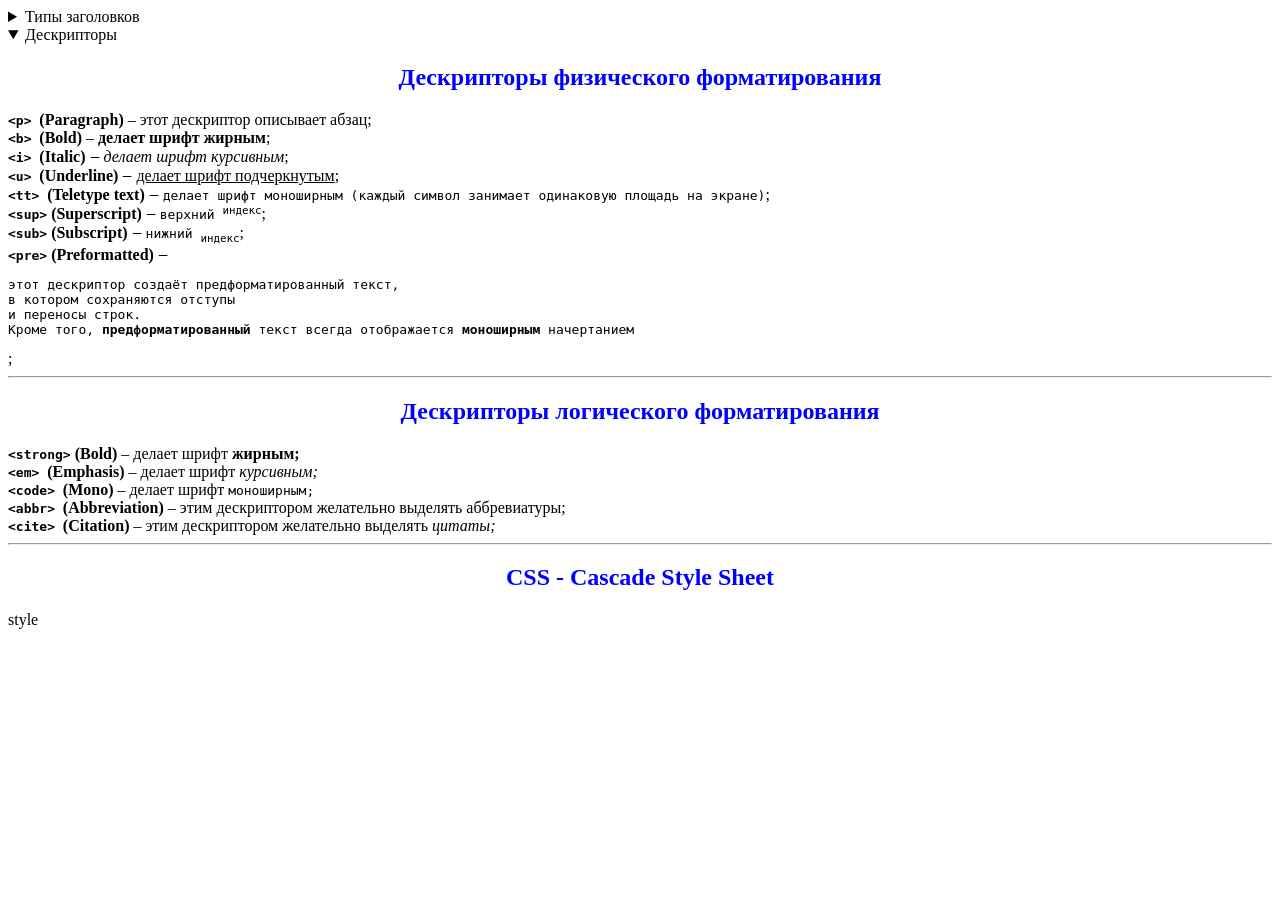
==== 00-intro/index.html @ 289a2c74 "Create 00-intro folder" ====
﻿<!DOCTYPE html>

<html lang="en" xmlns="http://www.w3.org/1999/xhtml">
<head>
    <meta charset="utf-8" />
    <title>HTML lesson 1</title>
	<link rel="icon" href="iconses.ico" >
    <style>
		h2,h4,h6
		{
			text-align:center;
			color:blue;
			font-family:Tahoma;
		}
		h4
		{
			color:darkgreen;
		}
	</style>
</head>
<body>
	<details>
		<summary>Типы заголовков</summary>
		<h1>Заголовок 1 - Заголовок первого уровня может быть только один на странице!!!</h1>
		<h2>Заголовок 2</h2>
		<h3>Заголовок 3</h3>
		<h4>Заголовок 4</h4>
		<h5>Заголовок 5</h5>
		<h6>Заголовок 6</h6>
		<p>Текст</p>
	</details>

	<details open>
		<summary>Дескрипторы</summary>
		<h2 >Дескрипторы физического форматирования</h2>
		<b><code>&#60;p&#62;  </code> (Paragraph)</b>				  &#8211; этот дескриптор описывает абзац;<br>
		<b><code>&lt;b&gt;    </code> (Bold)</b>					  &ndash; <b>делает шрифт жирным</b>;<br>
		<b><code>&#60;i&#62;  </code> (Italic)</b>					  &#8210; <i>делает шрифт курсивным</i>;<br>
		<b><code>&#60;u&#62;  </code> (Underline)</b>				  &#8210; <u>делает шрифт подчеркнутым</u>;<br>
		<b><code>&#60;tt&#62; </code> (Teletype text)</b>			  &#8210; <tt>делает шрифт моноширным (каждый символ занимает одинаковую площадь на экране)</tt>;<br>
		<b><code>&#60;sup&#62;</code> (Superscript)</b>				  &#8210; <tt>верхний <sup>индекс</sup></tt>;<br>
		<b><code>&#60;sub&#62;</code> (Subscript)</b>				  &#8210; <tt>нижний <sub>индекс</sub></tt>;<br>
		<b><code>&#60;pre&#62;</code> (Preformatted)</b>			  &#8210; <pre>этот дескриптор создаёт предформатированный текст, 
в котором сохраняются отступы 
и переносы строк.
Кроме того, <b>предформатированный</b> текст всегда отображается <b>моноширным</b> начертанием
</pre>;<br>
		<hr>

		<h2 >Дескрипторы логического форматирования</h2>
        <strong><code>&#60;strong&#62;</code> (Bold)</strong>		  &#8211 делает шрифт <strong> жирным;</strong> <br>
        <strong><code>&#60;em&#62;    </code> (Emphasis)</strong>	  &#8211 делает шрифт <em> курсивным;</em> <br>
        <strong><code>&#60;code&#62;  </code> (Mono)</strong>		  &#8211 делает шрифт <code> моноширным;</code> <br>
        <strong><code>&#60;abbr&#62;  </code> (Abbreviation)</strong> &#8211 этим дескриптором желательно <abr>выделять аббревиатуры;</abr> <br>
        <strong><code>&#60;cite&#62;  </code> (Citation)</strong>	  &#8211 этим дескриптором желательно выделять <cite> цитаты;</cite> <br>
		<hr>
	</details>

    <h2>CSS - Cascade Style Sheet</h2>
	style

</body>
</html>
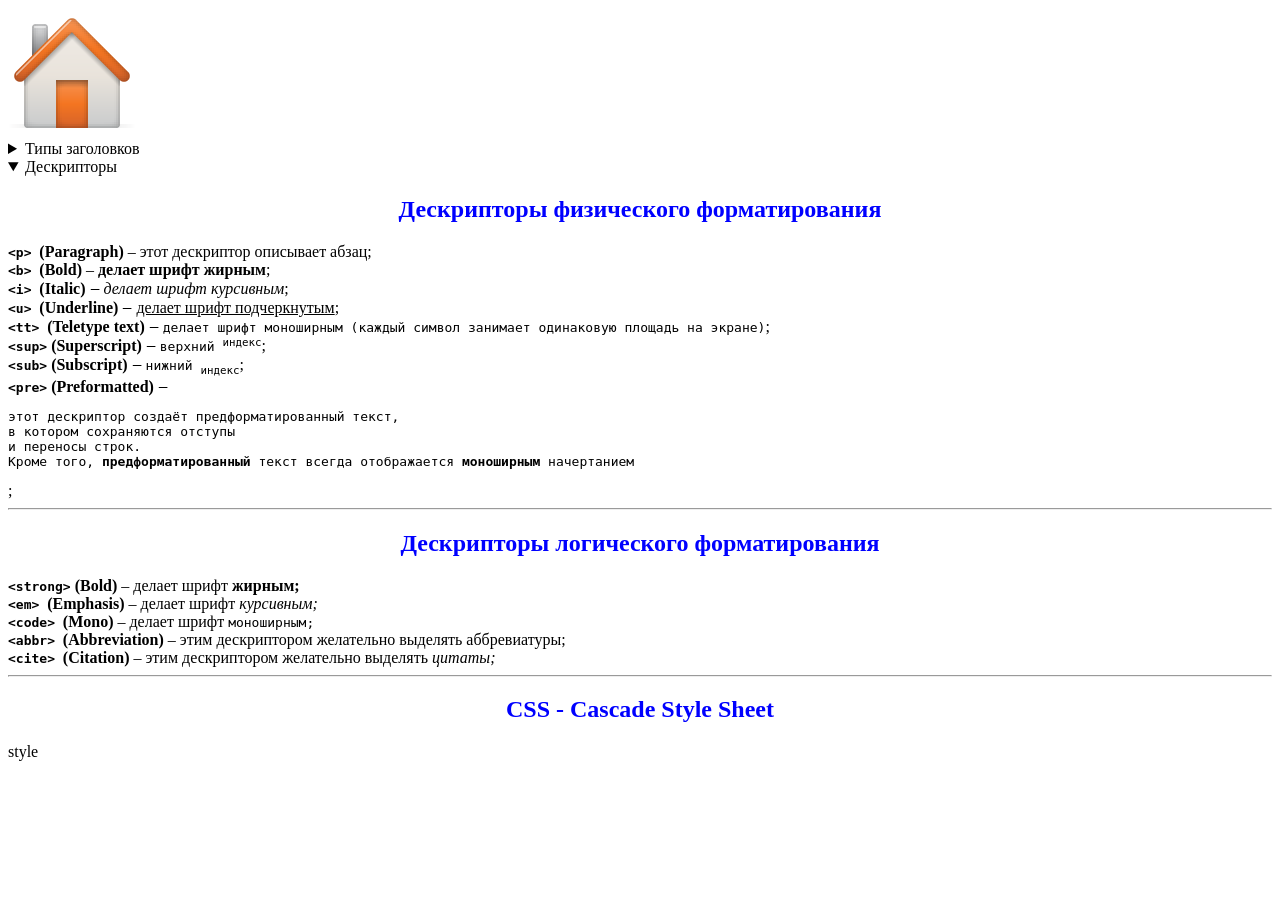
==== commit e6ccf964: "test ico home" ====
--- a/00-intro/index.html
+++ b/00-intro/index.html
@@ -19,6 +19,9 @@
 	</style>
 </head>
 <body>
+    <div id="home">
+		<img src="../home.png" alt="На главную" />
+	</div>
 	<details>
 		<summary>Типы заголовков</summary>
 		<h1>Заголовок 1 - Заголовок первого уровня может быть только один на странице!!!</h1>
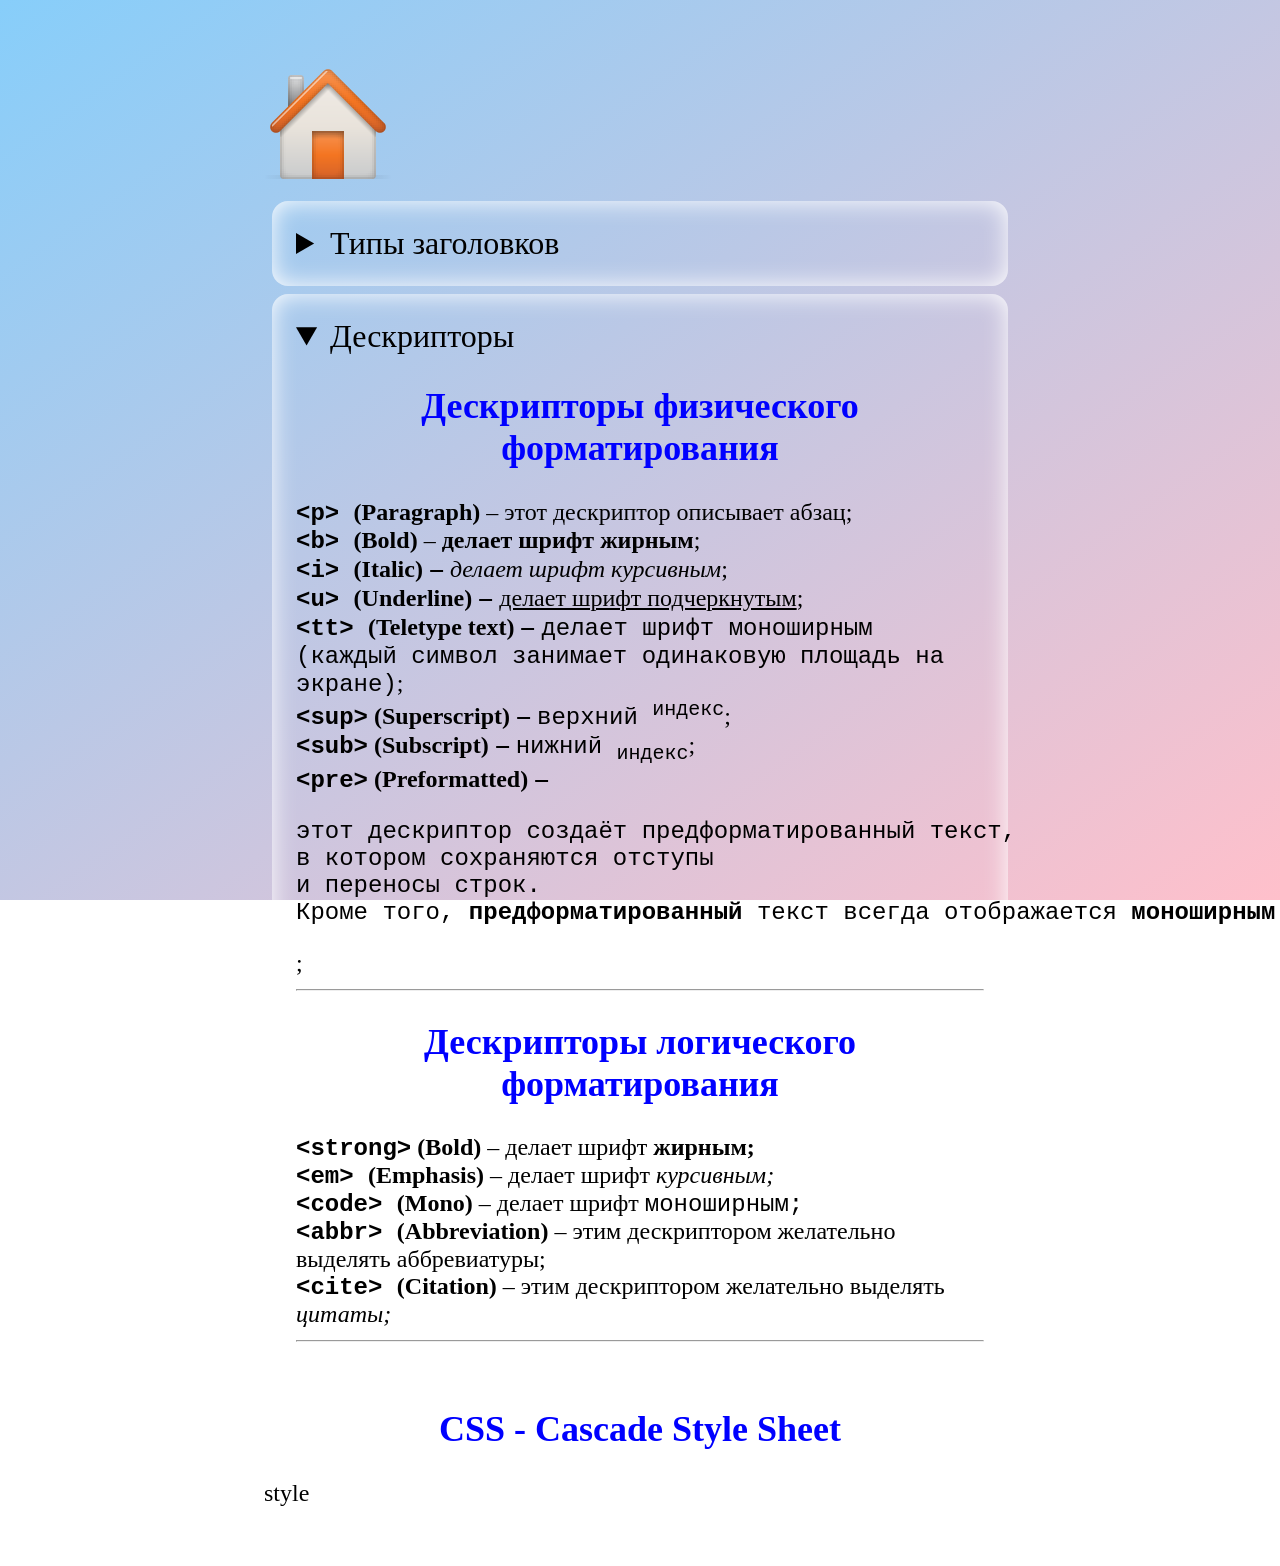
==== commit 56ceae46: "Styles done & create homepage" ====
--- a/00-intro/index.html
+++ b/00-intro/index.html
@@ -2,25 +2,28 @@
 
 <html lang="en" xmlns="http://www.w3.org/1999/xhtml">
 <head>
-    <meta charset="utf-8" />
-    <title>HTML lesson 1</title>
-	<link rel="icon" href="iconses.ico" >
-    <style>
-		h2,h4,h6
-		{
-			text-align:center;
-			color:blue;
-			font-family:Tahoma;
+	<meta charset="utf-8" />
+	<title>HTML lesson 1</title>
+	<link rel="icon" href="iconses.ico">
+	<link rel="stylesheet" href="../style.css" />
+	<style>
+		body{
+			font-size:24px;
 		}
-		h4
-		{
-			color:darkgreen;
+		h2, h4, h6 {
+			text-align: center;
+			color: blue;
+			font-family: Tahoma;
+		}
+
+		h4 {
+			color: darkgreen;
 		}
 	</style>
 </head>
 <body>
     <div id="home">
-		<img src="../home.png" alt="На главную" />
+        <a href="../index.html"><img src="../home.png" alt="На главную" /></a>
 	</div>
 	<details>
 		<summary>Типы заголовков</summary>
--- a/style.css
+++ b/style.css
@@ -0,0 +1,29 @@
+﻿@import url('https://fonts.googleapis.com/css2?family=Roboto+Condensed:ital,wght@0,100..900;1,100..900&display=swap');
+body 
+{
+    font-family: Roboto Condensed;
+    font-size: 48px;
+    padding: 4% 20%;
+    background-image:linear-gradient(to bottom right, lightskyblue, pink);
+    background-attachment:fixed;
+}
+ul{
+    list-style;none;
+}
+details
+{
+    /*border:solid 1px;*/
+    border-radius: 16px;
+    box-shadow:inset 0 0 24px 0 white;
+    
+
+    font-size: 24px;
+    font-weight:500;
+    margin:8px;
+    padding:24px;
+}
+summary
+{
+    font-size: 32px;
+    
+}
